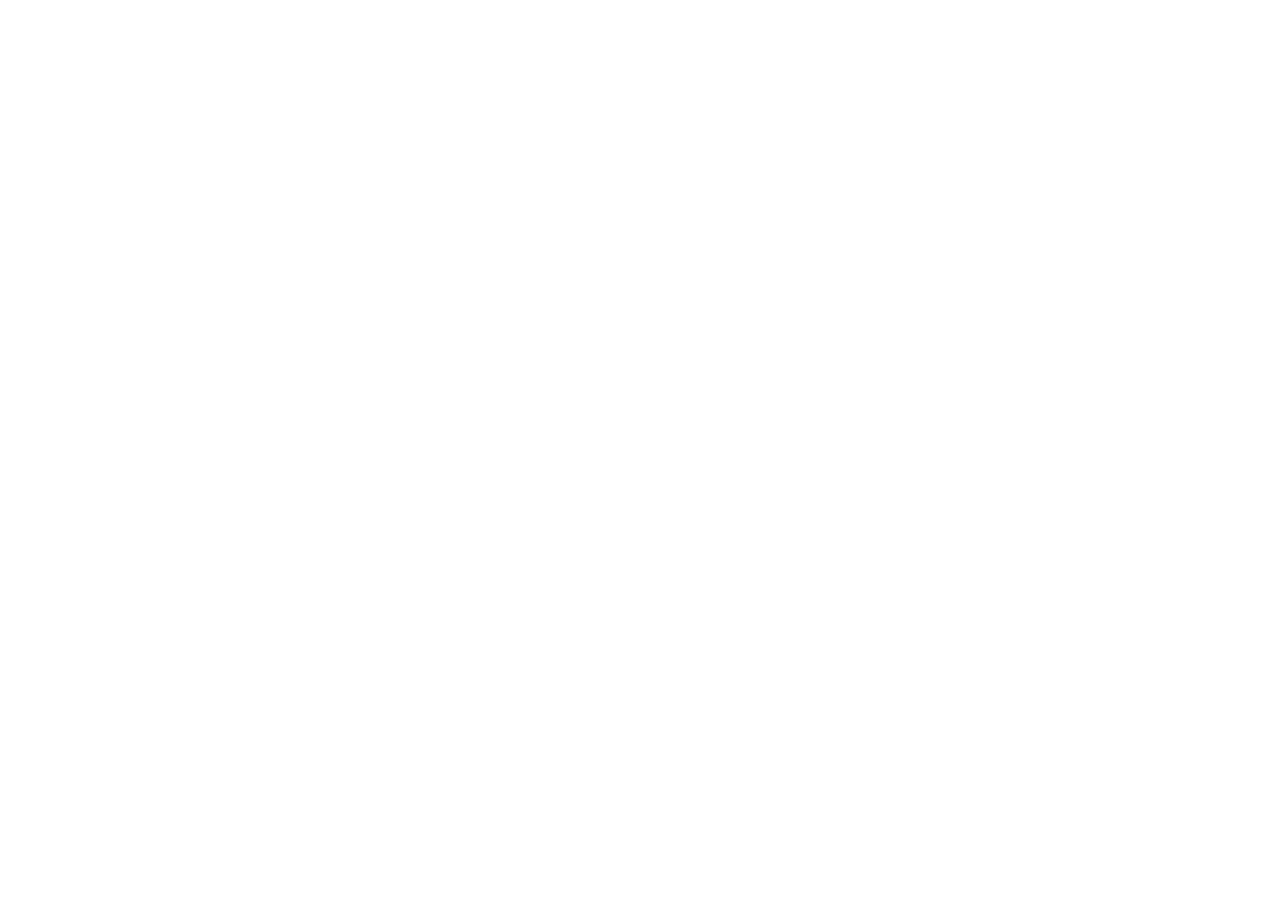
==== home.html @ a4670188 "Alteração 2" ====
<!-- <!DOCTYPE html>
<html lang="pt-br">
<head>
    <link rel="stylesheet" href="css/reset.css">
    <meta charset="UTF-8">
    <meta http-equiv="X-UA-Compatible" content="IE=edge">
    <meta name="viewport" content="width=device-width, initial-scale=1.0">
    <link rel="stylesheet" href="css/home.css">
    <link rel="icon" href="imagens/home.svg">
    <title>Home Page</title>
</head>
<body>
    <div class="titulo">
        <h1>Bem Vindo ao Portal Astronomia!</h1>
    </div>

   
</body>
</html> -->
---- css/home.css ----
@import url('https://fonts.googleapis.com/css2?family=Poppins:wght@300&display=swap');

* {
    margin: 0;
    padding: 0;
    box-sizing: border-box;
    font-family: 'Poppins', sans-serif;
}

body{
    background-color: black;
    display: flex;
    justify-content: center;
    align-items: center;
    min-height: 100vh;
    background-repeat: no-repeat;
    background-size: cover;
    background-position: center;
}

.titulo{
    color: white;
    font-size: 2em;
    user-select: none;
    height: 90vh;
    display: flex;
}
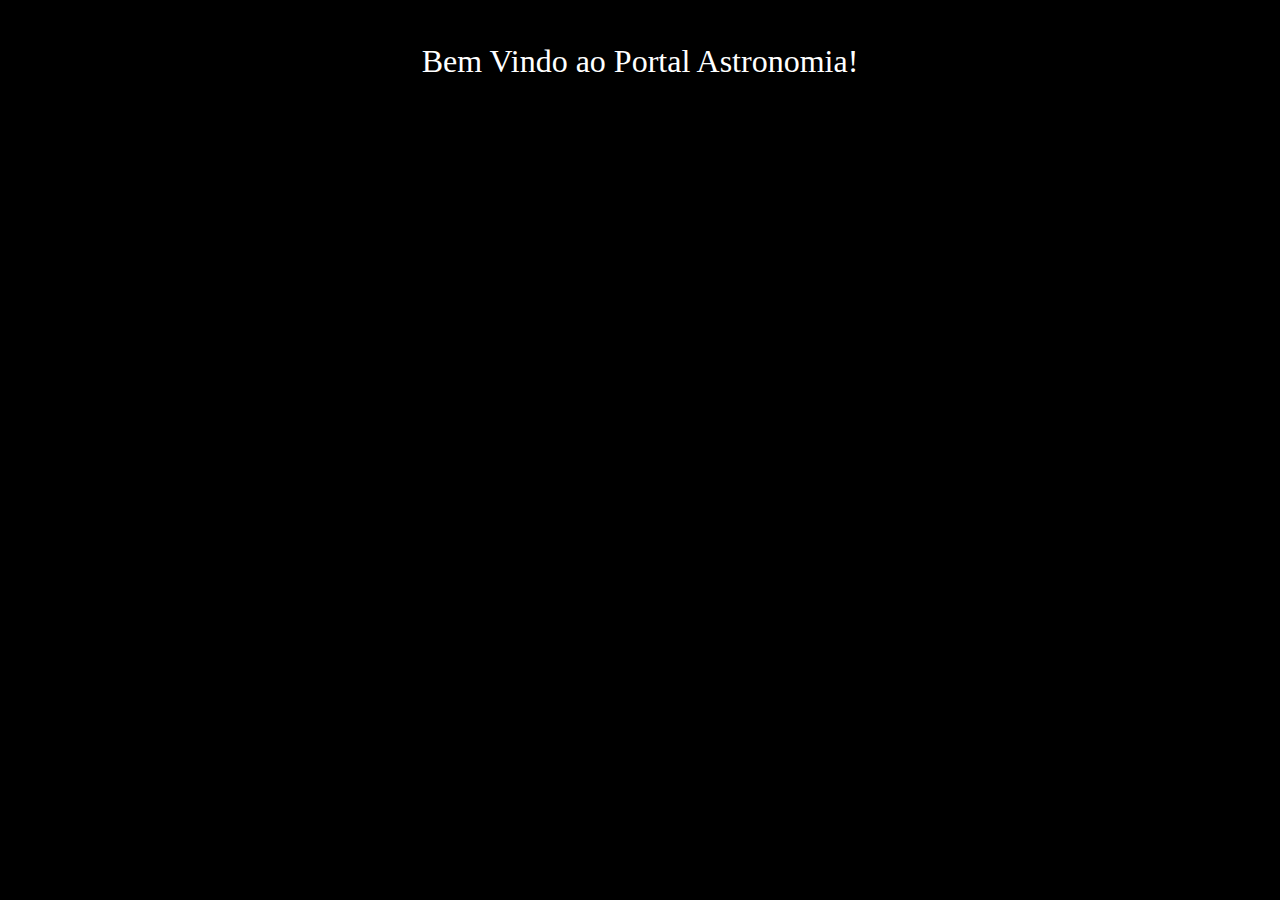
==== commit cda0d280: "Criado o arquivo JS da página HOME" ====
--- a/home.html
+++ b/home.html
@@ -1,4 +1,4 @@
-<!-- <!DOCTYPE html>
+<!DOCTYPE html>
 <html lang="pt-br">
 <head>
     <link rel="stylesheet" href="css/reset.css">
@@ -15,5 +15,9 @@
     </div>
 
    
+
+
+
+    <script src="JavaScript/home.js" ></script>
 </body>
-</html> -->+</html> 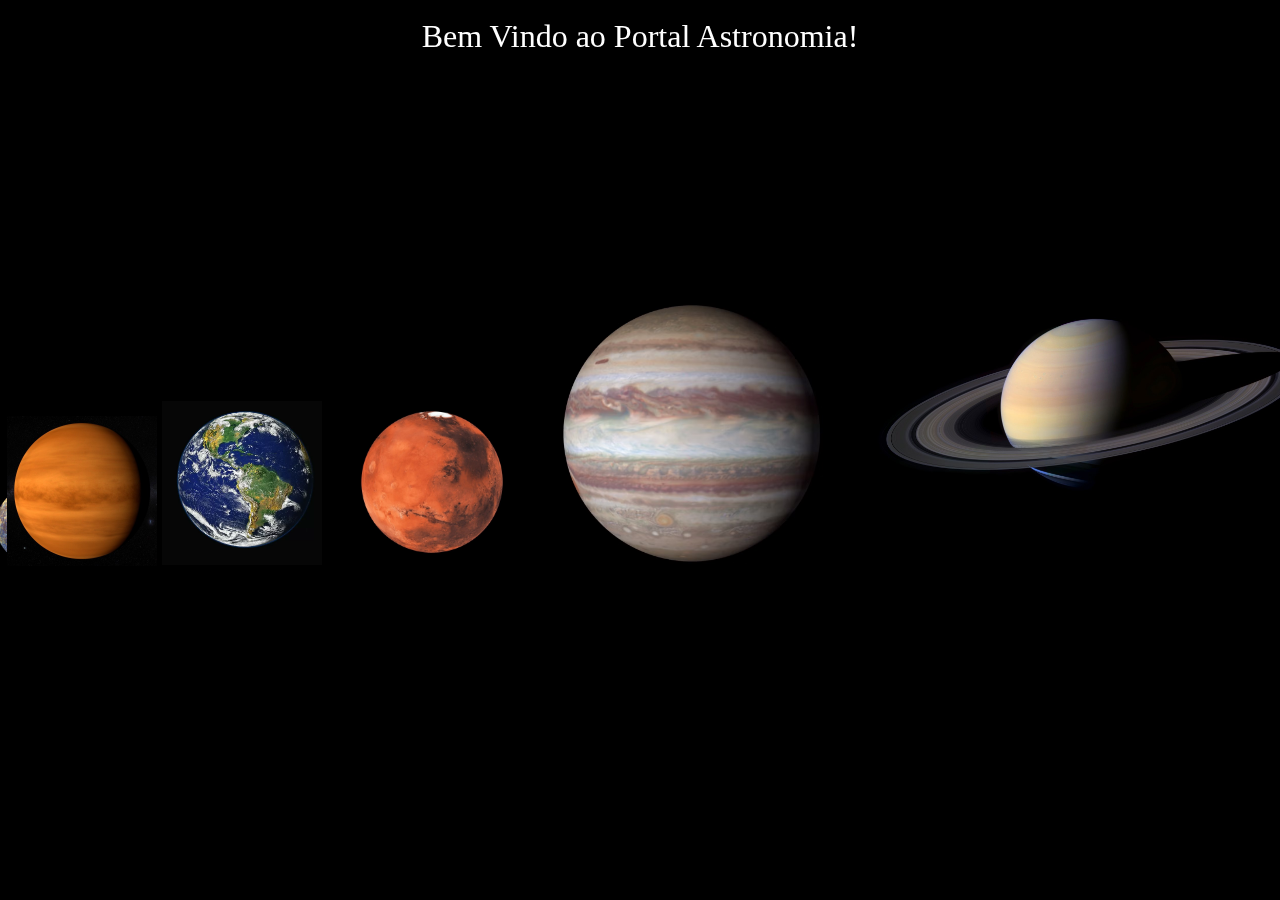
==== commit 8b772c77: "colocado todos os planetas na Home" ====
--- a/home.html
+++ b/home.html
@@ -10,11 +10,50 @@
     <title>Home Page</title>
 </head>
 <body>
-    <div class="titulo">
-        <h1>Bem Vindo ao Portal Astronomia!</h1>
+    <header class="header">
+        <div class="titulo">
+            <h1>Bem Vindo ao Portal Astronomia!</h1>
+        </div>
+    </header>
+    
+    <div class="Img-Planetas">
+        <div class="row">
+            <img src="imagens/sol.jpg" class="sol">
+        </div>   
+        
+        <div class="row2">
+            <img src="imagens/mercurio.jpg" class="mercurio" >
+        </div>
+
+        <div class="row3">
+            <img src="imagens/venus.jpg" class="venus" >
+        </div>
+
+        <div class="row4">
+            <img src="imagens/terra.jpg" class="terra" >
+        </div>
+
+        <div class="row5">
+            <img src="imagens/marte.jpg" class="marte" >
+        </div>
+
+        <div class="row6">
+            <img src="imagens/jupiter.jpg" class="jupiter" >
+        </div>
+        
+        <div class="row7">
+            <img src="imagens/saturno.jpg" class="saturno" >
+        </div>
+
+        <div class="row8">
+            <img src="imagens/urano.jpg" class="urano" >
+        </div>
+
+        <div class="row9">
+            <img src="imagens/netuno.jpg" class="netuno" >
+        </div>
     </div>
-
-   
+    
 
 
 
--- a/css/home.css
+++ b/css/home.css
@@ -11,17 +11,148 @@
     background-color: black;
     display: flex;
     justify-content: center;
-    align-items: center;
+    align-items:center;
     min-height: 100vh;
     background-repeat: no-repeat;
     background-size: cover;
     background-position: center;
 }
 
+ .header{
+    top:0;
+    position: fixed;
+    display: flex;
+    align-items: center;
+    padding: 20px;
+
+}
+
 .titulo{
     color: white;
     font-size: 2em;
-    user-select: none;
-    height: 90vh;
-    display: flex;
+    text-align: justify;
 }
+
+/* .Img-Planetas{
+    width: 100%;
+} */
+
+/* -----------------------sol-------------------------- */
+.row{
+    float: left;
+    margin-right: 1850px;
+    margin-top: -150px;
+    
+   
+}
+
+.sol{
+    width: 560px;
+    height: auto;
+}
+
+/* -----------------------mercurio-------------------------- */
+.row2{
+    float: right;
+    margin-right:72%;
+    margin-top: -90px;
+   
+}
+
+.mercurio{
+    width: 150px;
+    height: auto;
+}
+
+/* -----------------------venus-------------------------- */
+.row3{
+    float: right;
+    margin-right: 1688px;
+    margin-top: -157px;
+    
+    
+}
+
+.venus{
+    width: 150px;
+    height: auto;
+}
+
+/* -----------------------terra-------------------------- */
+.row4{
+    float: right;
+    margin-right: 1523px;
+    margin-top: -172px;
+    
+    
+}
+
+.terra{
+    width: 160px;
+    height: auto;
+}
+
+/* -----------------------marte-------------------------- */
+.row5{
+    float: right;
+    margin-right: 1328px;
+    margin-top: -176px;
+    
+}
+
+.marte{
+    width: 170px;
+    height: auto;
+}
+
+/* -----------------------jupiter-------------------------- */
+.row6{
+    float: right;
+    margin-right: 980px;
+    margin-top: -270px;
+    
+}
+
+.jupiter{
+    width: 350px;
+    height: auto;
+}
+
+/* -----------------------saturno-------------------------- */
+.row7{
+    float: right;
+    margin-right: 500px;
+    margin-top: -313px;
+   
+}
+
+.saturno{
+    width: 490px;
+    height: auto;
+}
+
+/* -----------------------urano-------------------------- */
+.row8{
+    float: right;
+    margin-right: 195px;
+    margin-top: -280px;
+    
+}
+
+.urano{
+    width: 350px;
+    height: auto;
+}
+
+/* -----------------------netuno-------------------------- */
+.row9{
+    float: right;
+    margin-right: 30px;
+    margin-top: -240px;
+
+}
+
+.netuno{
+    width: 230px;
+    height: auto;
+}